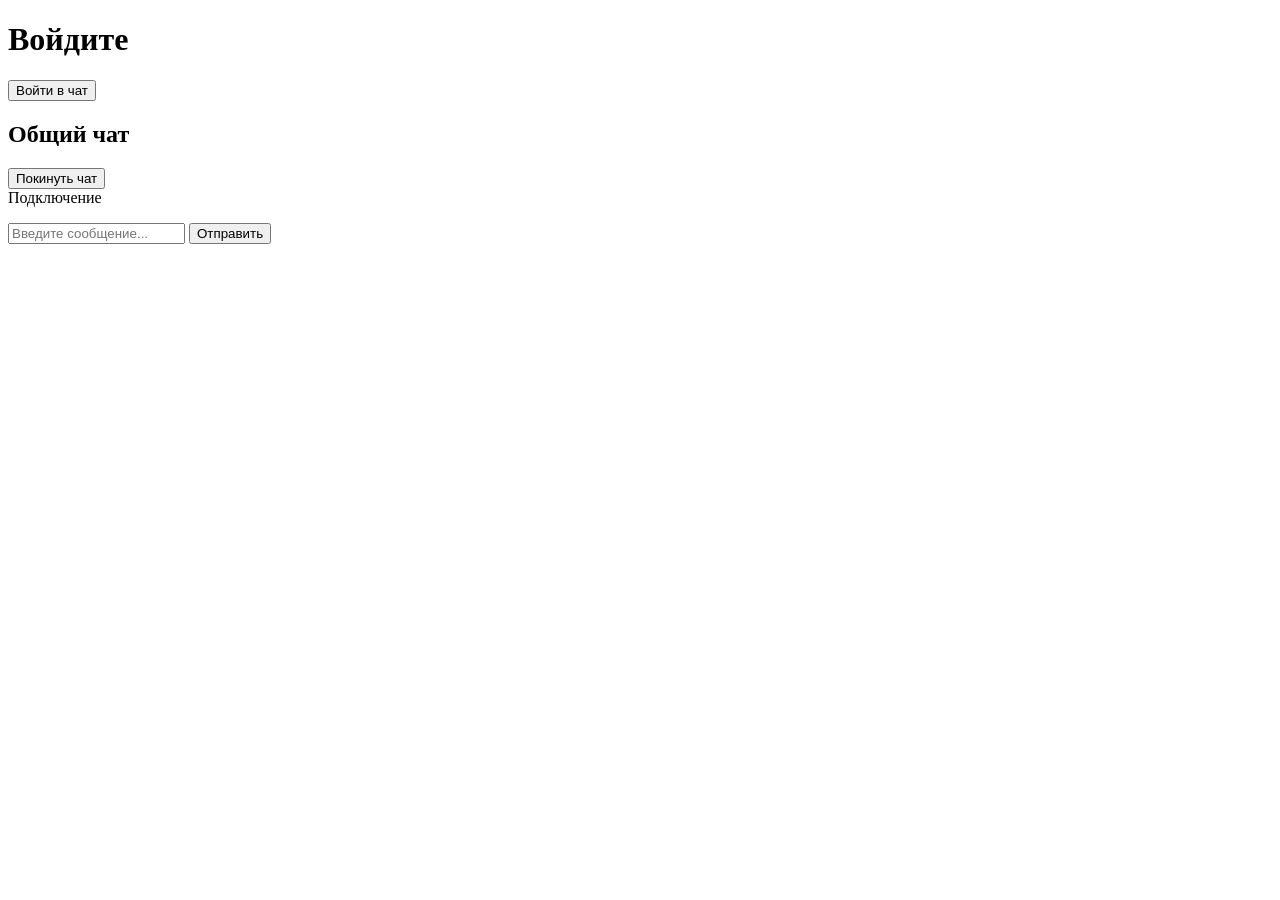
==== src/main/resources/templates/chat.html @ eef88130 "updated" ====
<!DOCTYPE html>
<html xmlns:th="http://www.thymeleaf.org">
<head>
    <meta http-equiv="Content-Type" content="text/html; charset=UTF-8"/>
    <title>Общий чат</title>
    <link th:href="@{/webjars/bootstrap/css/bootstrap.min.css}" rel="stylesheet" />
    <link th:href="@{/main.css}" rel="stylesheet" />
</head>
<body>

<div id="username-page">
    <div class="username-page-container">
        <h1 class="title">Войдите</h1>
        <form th:action="@{/chat}" th:method="GET"  id="usernameForm" name="usernameForm">
            <input type="hidden" id="name" th:value="${name}"/>
            <div class="form-group">
                <button type="submit" class="accent username-submit">Войти в чат</button>
            </div>
        </form>
    </div>
</div>

<div id="chat-page" class="hidden">
    <div class="chat-container">
        <div class="chat-header">
            <div class="input-group clearfix">
                <h2>Общий чат</h2>
                <a th:href="@{/}">
                <button type="button" class="primary">Покинуть чат</button>
                </a>
            </div>
        </div>
        <div class="connecting">
            Подключение
        </div>
        <ul id="messageArea">

        </ul>
        <form id="messageForm" name="messageForm" nameForm="messageForm">
            <div class="form-group">
                <div class="input-group clearfix">
                    <input type="text" id="message" placeholder="Введите сообщение..." autocomplete="off" class="form-control"/>
                    <button type="submit" class="primary">Отправить</button>
                </div>
            </div>
        </form>
    </div>
</div>
<script th:src="@{/webjars/sockjs-client/sockjs.min.js}"></script>
<script th:src="@{/webjars/stomp-websocket/stomp.min.js}"></script>
<script th:src="@{/script.js}"></script>
</body>
</html>
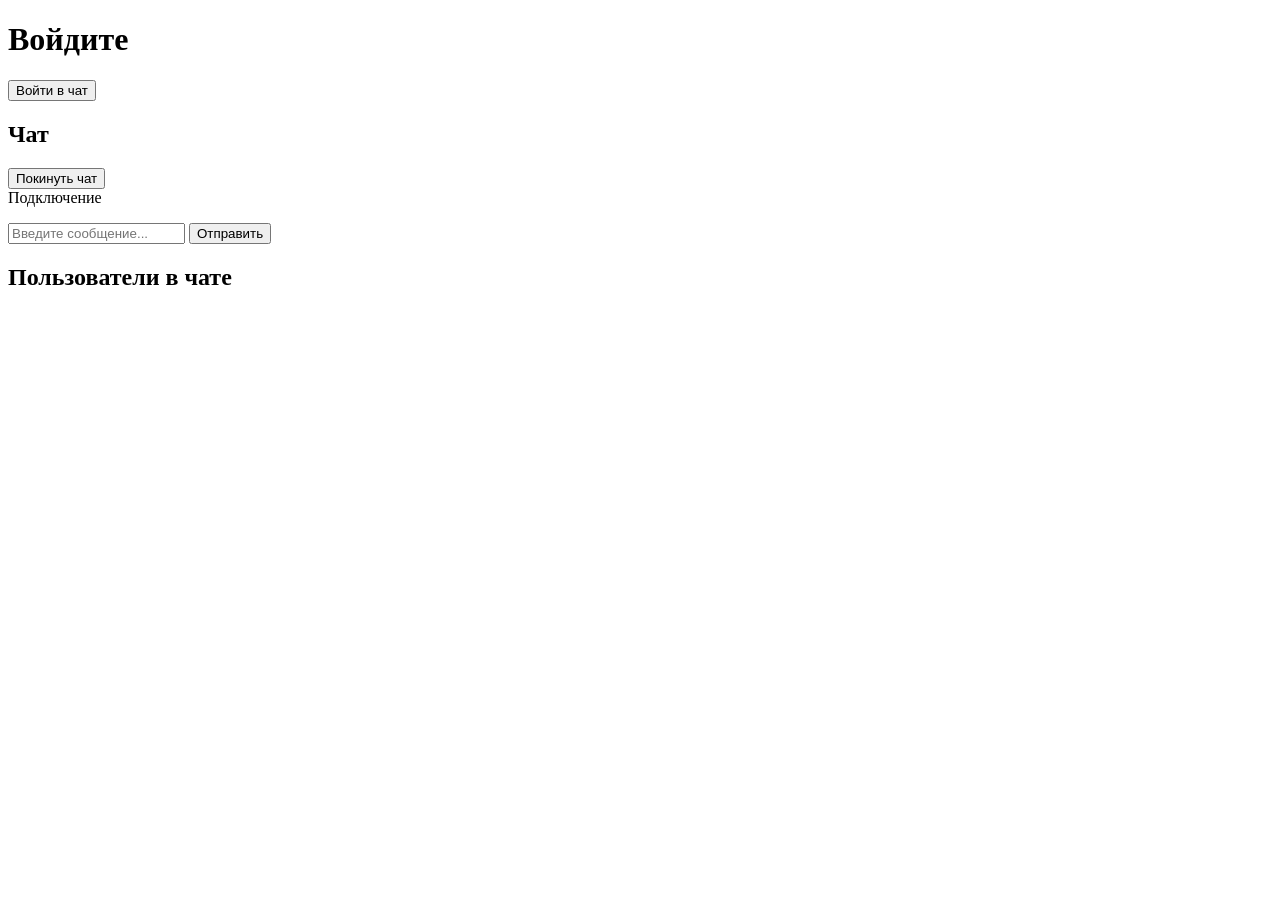
==== commit 216f9b27: "Role model, admin panel" ====
--- a/src/main/resources/templates/chat.html
+++ b/src/main/resources/templates/chat.html
@@ -3,15 +3,14 @@
 <head>
     <meta http-equiv="Content-Type" content="text/html; charset=UTF-8"/>
     <title>Общий чат</title>
-    <link th:href="@{/webjars/bootstrap/css/bootstrap.min.css}" rel="stylesheet" />
-    <link th:href="@{/main.css}" rel="stylesheet" />
+    <link th:href="@{/webjars/bootstrap/css/bootstrap.min.css}" rel="stylesheet"/>
+    <link th:href="@{/main.css}" rel="stylesheet"/>
 </head>
 <body>
-
 <div id="username-page">
     <div class="username-page-container">
         <h1 class="title">Войдите</h1>
-        <form th:action="@{/chat}" th:method="GET"  id="usernameForm" name="usernameForm">
+        <form th:action="@{/chat}" th:method="GET" id="usernameForm" name="usernameForm">
             <input type="hidden" id="name" th:value="${name}"/>
             <div class="form-group">
                 <button type="submit" class="accent username-submit">Войти в чат</button>
@@ -19,33 +18,36 @@
         </form>
     </div>
 </div>
-
 <div id="chat-page" class="hidden">
     <div class="chat-container">
         <div class="chat-header">
             <div class="input-group clearfix">
-                <h2>Общий чат</h2>
+                <h2>Чат</h2>
                 <a th:href="@{/}">
-                <button type="button" class="primary">Покинуть чат</button>
+                    <button type="button" class="primary">Покинуть чат</button>
                 </a>
             </div>
         </div>
-        <div class="connecting">
-            Подключение
-        </div>
-        <ul id="messageArea">
-
-        </ul>
-        <form id="messageForm" name="messageForm" nameForm="messageForm">
+        <div class="connecting">Подключение</div>
+        <ul id="messageArea"></ul>
+        <form id="messageForm" name="messageForm">
             <div class="form-group">
                 <div class="input-group clearfix">
-                    <input type="text" id="message" placeholder="Введите сообщение..." autocomplete="off" class="form-control"/>
+                    <input type="text" id="message" placeholder="Введите сообщение..." autocomplete="off"
+                           class="form-control"/>
                     <button type="submit" class="primary">Отправить</button>
                 </div>
             </div>
         </form>
     </div>
+    <div class="users-container">
+        <div class="users-header">
+            <h2>Пользователи в чате</h2>
+        </div>
+        <ol id="usersOnlineArea"></ol>
+    </div>
 </div>
+<script th:src="@{/webjars/jquery/jquery.min.js}"></script>
 <script th:src="@{/webjars/sockjs-client/sockjs.min.js}"></script>
 <script th:src="@{/webjars/stomp-websocket/stomp.min.js}"></script>
 <script th:src="@{/script.js}"></script>
